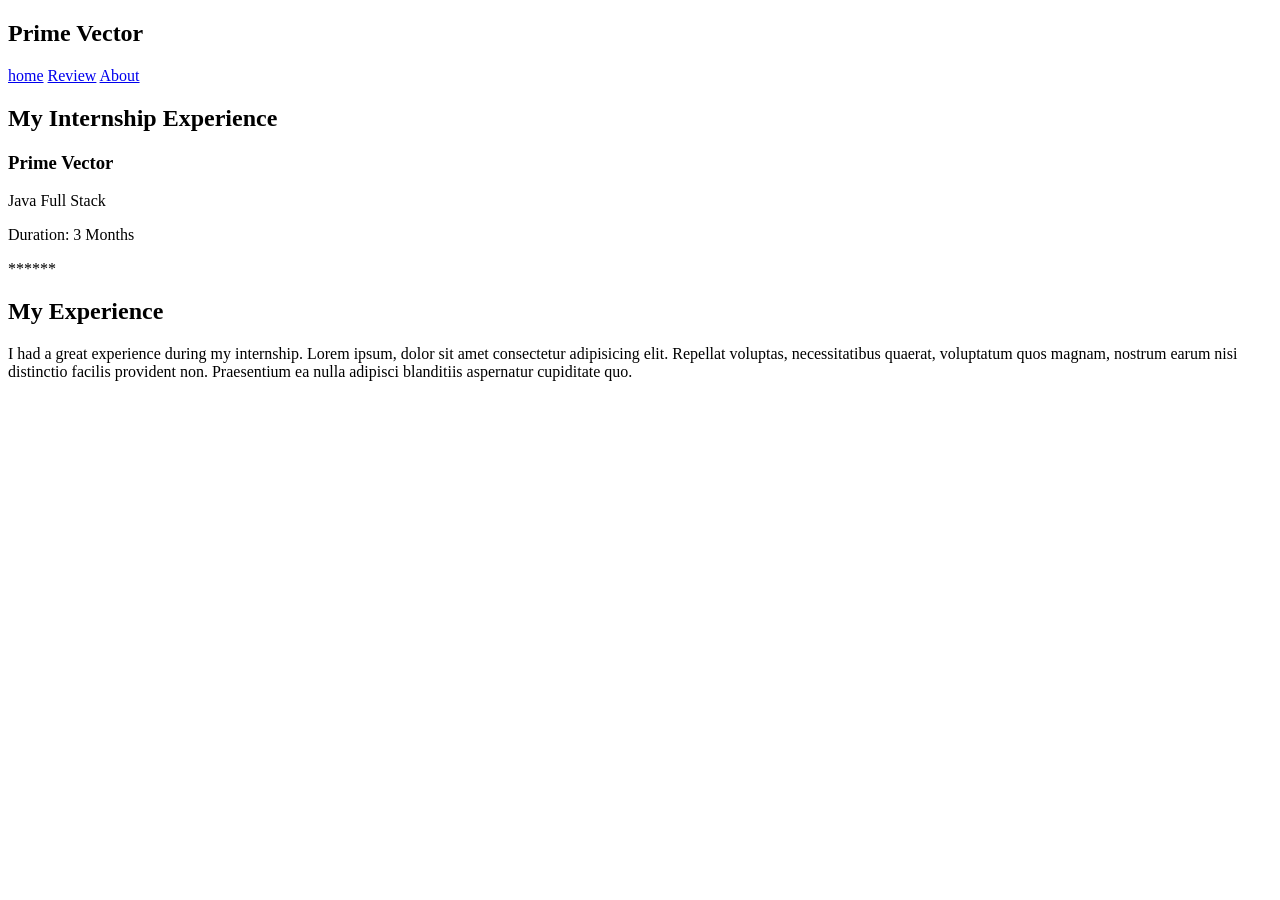
==== index.html.html @ a844a3c8 "Add files via upload" ====
<!DOCTYPE html>
<html lang="en">

<head>
    <meta charset="UTF-8">
    <meta name="viewport" content="width=device-width, initial-scale=1.0">
    <title>Internship Review</title>
    <link rel="stylesheet" href="ownproject.css">
</head>
<body>

    <header>
        <h2>Prime Vector</h2>

        <nav>
            <a href="home">home</a>
            <a href="review">Review</a>
            <a href="about">About</a>
        </nav>
    </header>

    <div  class="prakash">
        <h2>My Internship Experience</h2>
        <h3>Prime Vector</h3>
        <p>Java Full Stack</p>
        <p>Duration: 3 Months</p>
        <p class="rating">******</p>

    </div>
        <section class="review">
            <h2>My Experience</h2>

        <p>
            I had a great experience during my internship.
            Lorem ipsum, dolor sit amet consectetur adipisicing elit. Repellat voluptas, necessitatibus quaerat, voluptatum quos magnam, nostrum earum nisi distinctio facilis provident non. Praesentium ea nulla adipisci blanditiis aspernatur cupiditate quo.
        </p>

    </section>

</body>
</html>
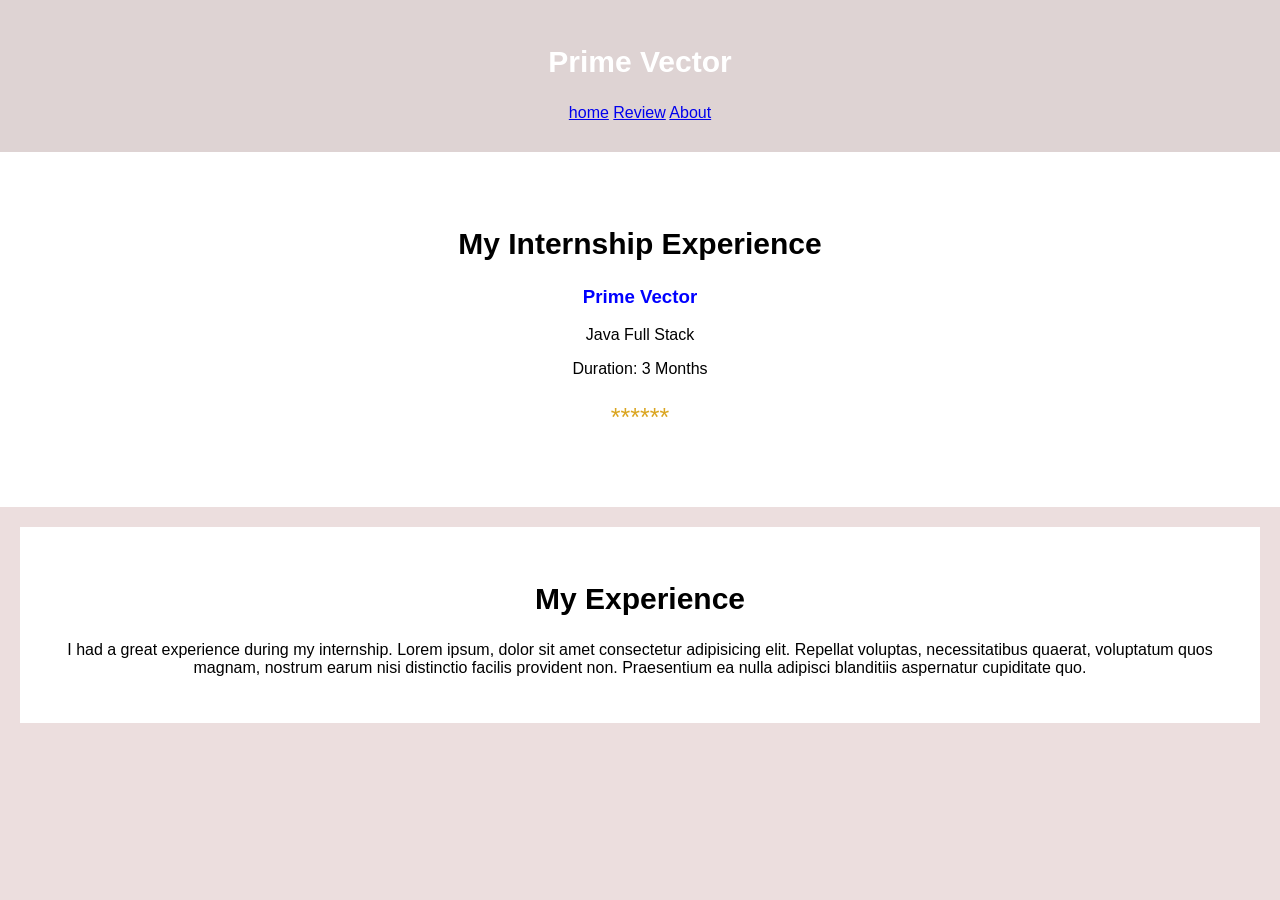
==== commit fc4ac008: "Update index.html.html" ====
--- a/index.html.html
+++ b/index.html.html
@@ -5,7 +5,7 @@
     <meta charset="UTF-8">
     <meta name="viewport" content="width=device-width, initial-scale=1.0">
     <title>Internship Review</title>
-    <link rel="stylesheet" href="ownproject.css">
+    <link rel="stylesheet" href="index.css.css">
 </head>
 <body>
 
@@ -38,4 +38,4 @@
     </section>
 
 </body>
-</html>+</html>
--- a/index.css.css
+++ b/index.css.css
@@ -0,0 +1,49 @@
+body{
+    font-family: Arial;
+    background-color:rgb(236, 222, 222);
+    margin: 0;
+    
+}
+
+header{
+    background-color:rgb(222, 211, 211);
+    color: white;
+    padding: 20px;
+    text-align: center;
+    
+}
+
+nav{
+    color: white;
+    text-decoration: none;
+    margin: 10px;
+    gap: 10px;
+}
+
+.prakash{
+    background-color:white;
+    text-align: center;
+    padding: 50px;
+}
+h2{
+    font-size: 30px;
+    
+}
+
+h3{
+    color: blue;
+}
+
+.rating{
+    color:goldenrod;
+    font-size: 25px;
+}
+
+.review{
+    background-color: white;
+    margin: 20px;
+    padding: 30px;
+    text-align: center;
+}
+
+   
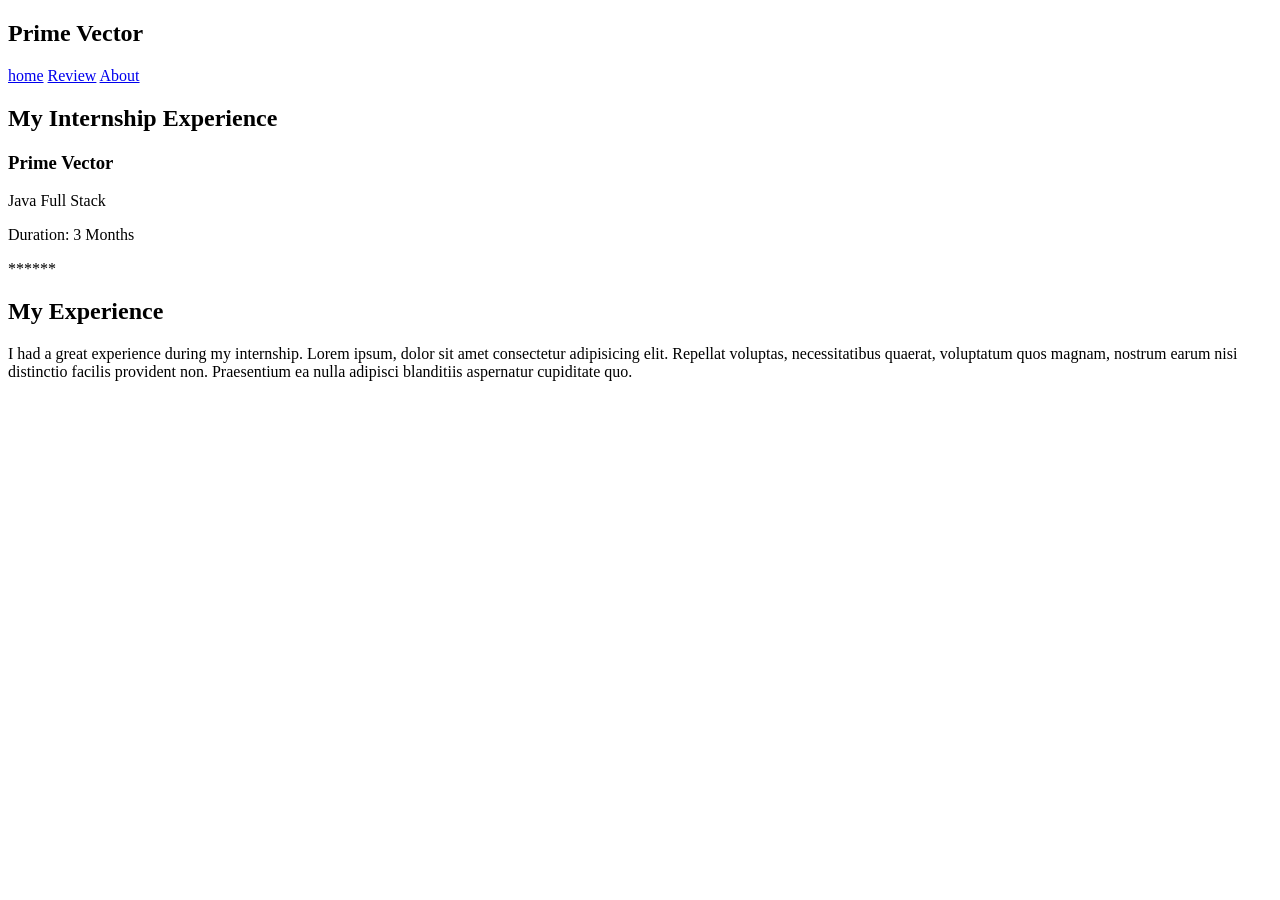
==== commit dbbb722e: "Fix stylesheet link in index.html Updated the stylesheet link to remove duplicate extension." ====
--- a/index.html.html
+++ b/index.html.html
@@ -5,7 +5,7 @@
     <meta charset="UTF-8">
     <meta name="viewport" content="width=device-width, initial-scale=1.0">
     <title>Internship Review</title>
-    <link rel="stylesheet" href="index.css.css">
+    <link rel="stylesheet" href="index.css">
 </head>
 <body>
 
